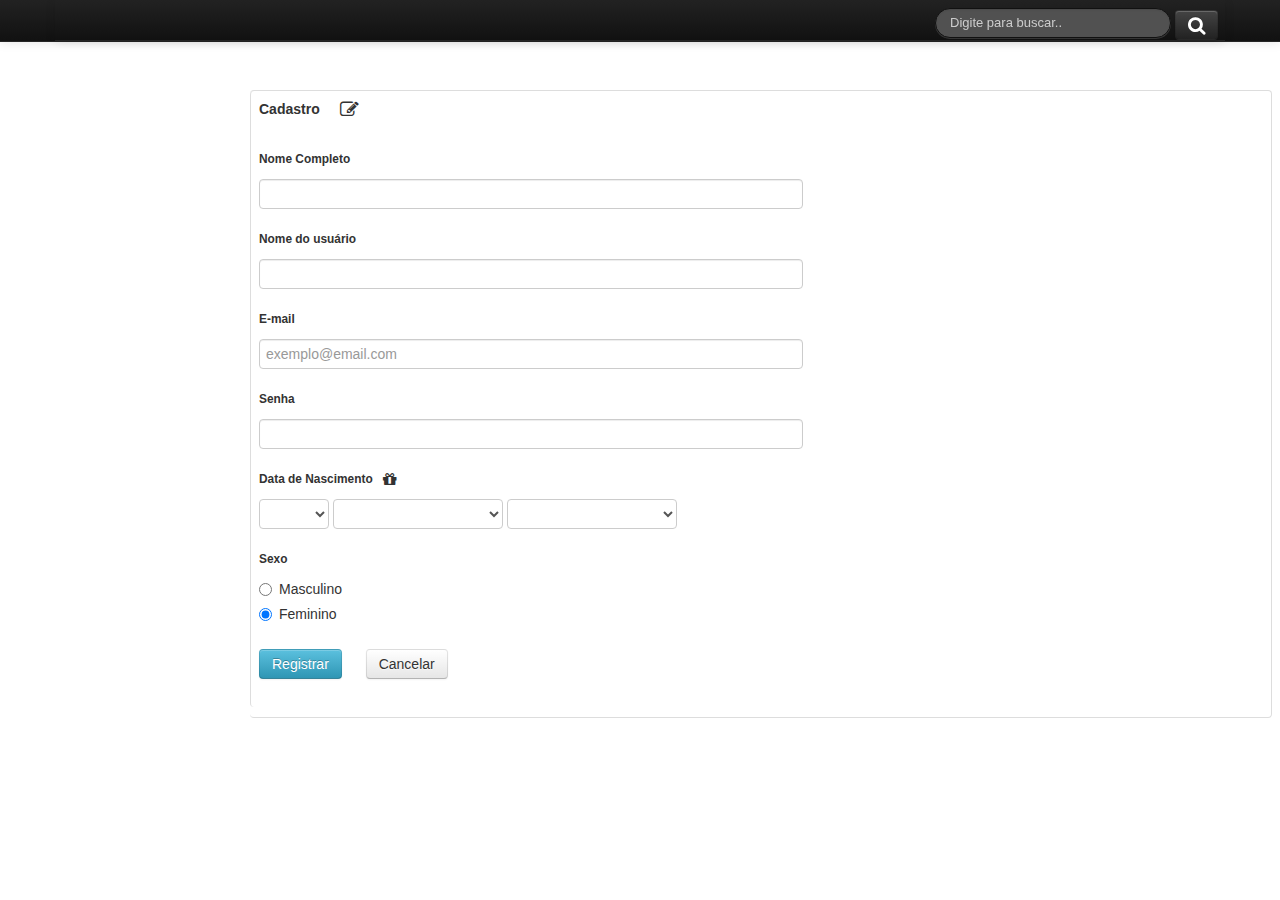
==== backend/src/web/templates/cadastro.html @ 703d8ac7 "Tabela de Usuários" ====
<!DOCTYPE html>
<html>
<head>
    <title>Manual de Sobrevivência!</title>
    <meta name="viewport" content="width=device-width, initial-scale=1.0">

    <!-- Le styles -->
    <link href="../static/css/bootstrap.css" rel="stylesheet">
    <link href="../static/css/bootstrap-responsive.css" rel="stylesheet">
    <link href="../static/css/docs.css" rel="stylesheet">
    <link href="../static/js/google-code-prettify/prettify.css" rel="stylesheet">
    <link href="../static/font/css/font-awesome.css" rel="stylesheet">


    <!-- Le HTML5 shim, for IE6-8 support of HTML5 elements -->
    <!--[if lt IE 9]>
    <script src="../static/js/html5shiv.js"></script>
    <![endif]-->

    <script type="text/javascript">
        var _gaq = _gaq || [];
        _gaq.push(['_setAccount', 'UA-146052-10']);
        _gaq.push(['_trackPageview']);
        (function () {
            var ga = document.createElement('script');
            ga.type = 'text/javascript';
            ga.async = true;
            ga.src = ('https:' == document.location.protocol ? 'https://ssl' : 'http://www') + '.google-analytics.com/ga.js';
            var s = document.getElementsByTagName('script')[0];
            s.parentNode.insertBefore(ga, s);
        })();
    </script>
</head>

<body data-spy="scroll" data-target=".bs-docs-sidebar">
<!-- Menu Desktop -->
<div class="navbar navbar-fixed-top navbar-inverse visible-desktop" style='margin:0;padding:0'>
    <div class="navbar-inner">
        <div class="container">
            <button type="button" class="btn btn-navbar" data-toggle="collapse" data-target=".nav-collapse">
                <span class="icon-bar"></span>
                <span class="icon-bar"></span>
                <span class="icon-bar"></span>
            </button>
            <div class="navbar " style="margin:0;padding:0 ">
                <div class="navbar-inner">
                    <div class="container">
                        <a class="btn btn-navbar" data-toggle="collapse" data-target=".nav-collapse">
                            <span class="icon-bar"></span>
                            <span class="icon-bar"></span>
                            <span class="icon-bar"></span>
                        </a>
                        <form class="navbar-search pull-left">
                            <input type="text" class="search-query" style='margin-left:880px'placeholder="Digite para buscar..">
                            <button type="submit" class="btn btn-inverse"><i class='fa fa-search fa-lg'></i></button>
                        </form>
                    </div>
                </div>
            </div>
        </div>
    </div>
</div>

<div class="nav navbar-nav navbar-right" style="padding: 50px 8px 50px 250px">
    <table class="table table-bordered" style="padding: 0 8px 10px 0">
        <tr>
            <td>
                <strong>Cadastro</strong><i class='fa fa-edit fa-lg' style="margin-left:20px"></i><br><br>
                <form role="form" method="post" action="{{ salvar_cadastro }}">
                    <div class="form-group">
                        <p class="text-right"><h6>Nome Completo</h6></p><input class="input-xxlarge" type="text" name="firstname" size="500"></label></input>
                        <p class="text-right"><h6>Nome do usuário</h6></p><input class="input-xxlarge" type="text" name="user" size="300"></label></input>
                        <p class="text-right"><h6>E-mail</h6></p><input class="form-control input-xxlarge" type="email" name="email" placeholder="exemplo@email.com">
                        <p class="text-right"><h6>Senha </h6></p><input type="password" class="input-xxlarge" type="text" name="senha" size="300"></label></input>
                        <p class="text-right"><h6>Data de Nascimento<i class='fa fa-gift fa-lg' style="margin-left:10px"></i></h6></p>
                        <select class="span1" name="dia">
                        <option></option>
                        <option>1</option>
                        <option>2</option>
                        <option>3</option>
                        <option>4</option>
                        <option>5</option>
                        <option>6</option>
                        <option>7</option>
                        <option>8</option>
                        <option>9</option>
                        <option>10</option>
                        </select>
                        <select class="span2" name="mes">
                        <option></option>
                        <option>Janeiro</option>
                        <option>Fevereiro</option>
                        <option>Março</option>
                        <option>Abril</option>
                        <option>Maio</option>
                        </select>
                        <select class="span2" name="ano">
                        <option></option>
                        <option>1991</option>
                        <option>1992</option>
                        <option>1993</option>
                        <option>1994</option>
                        </select>
                        <h6>Sexo</h6><label class="radio"><input type="radio" id="optionsRadios1" value="M" name="sex"checked>Masculino</label>
                        <label class="radio"><input type="radio" id="optionsRadios2" value="F" name="sex" checked>Feminino</label><br>
                        <button class="btn btn-info" value="Registrar" type="submit" style="margin-right:20px">Registrar</button>
                        <a href="/cadastro" class="btn" style="margin-right:20px">Cancelar</a>
                    </div>
                </form>
            </td>
        </tr>
    </table>
</div>



<!-- Le javascript
================================================== -->
<!-- Placed at the end of the document so the pages load faster -->
<script src="../static/js/jquery.js"></script>
<script src="../static/js/bootstrap-dropdown.js"></script>
<script src="../static/js/bootstrap-button.js"></script>
<script src="../static/js/bootstrap-collapse.js"></script>

</body>
</html>
---- backend/src/web/static/css/docs.css ----
/* Add additional stylesheets below
-------------------------------------------------- */
/*
  Bootstrap's documentation styles
  Special styles for presenting Bootstrap's documentation and examples
*/



/* Body and structure
-------------------------------------------------- */

body {
  position: relative;
  padding-top: 40px;
}

/* Code in headings */
h3 code {
  font-size: 14px;
  font-weight: normal;
}



/* Tweak navbar brand link to be super sleek
-------------------------------------------------- */

body > .navbar {
  font-size: 13px;
}

/* Change the docs' brand */
body > .navbar .brand {
  padding-right: 0;
  padding-left: 0;
  margin-left: 20px;
  float: right;
  font-weight: bold;
  color: #000;
  text-shadow: 0 1px 0 rgba(255,255,255,.1), 0 0 30px rgba(255,255,255,.125);
  -webkit-transition: all .2s linear;
     -moz-transition: all .2s linear;
          transition: all .2s linear;
}
body > .navbar .brand:hover {
  text-decoration: none;
  text-shadow: 0 1px 0 rgba(255,255,255,.1), 0 0 30px rgba(255,255,255,.4);
}


/* Sections
-------------------------------------------------- */

/* padding for in-page bookmarks and fixed navbar */
section {
  padding-top: 30px;
}
section > .page-header,
section > .lead {
  color: #5a5a5a;
}
section > ul li {
  margin-bottom: 5px;
}

/* Separators (hr) */
.bs-docs-separator {
  margin: 40px 0 39px;
}

/* Faded out hr */
hr.soften {
  height: 1px;
  margin: 70px 0;
  background-image: -webkit-linear-gradient(left, rgba(0,0,0,0), rgba(0,0,0,.1), rgba(0,0,0,0));
  background-image:    -moz-linear-gradient(left, rgba(0,0,0,0), rgba(0,0,0,.1), rgba(0,0,0,0));
  background-image:     -ms-linear-gradient(left, rgba(0,0,0,0), rgba(0,0,0,.1), rgba(0,0,0,0));
  background-image:      -o-linear-gradient(left, rgba(0,0,0,0), rgba(0,0,0,.1), rgba(0,0,0,0));
  border: 0;
}



/* Jumbotrons
-------------------------------------------------- */

/* Base class
------------------------- */
.jumbotron {
  position: relative;
  padding: 40px 0;
  color: #fff;
  text-align: center;
  text-shadow: 0 1px 3px rgba(0,0,0,.4), 0 0 30px rgba(0,0,0,.075);
  background: #020031; /* Old browsers */
  background: -moz-linear-gradient(45deg,  #020031 0%, #6d3353 100%); /* FF3.6+ */
  background: -webkit-gradient(linear, left bottom, right top, color-stop(0%,#020031), color-stop(100%,#6d3353)); /* Chrome,Safari4+ */
  background: -webkit-linear-gradient(45deg,  #020031 0%,#6d3353 100%); /* Chrome10+,Safari5.1+ */
  background: -o-linear-gradient(45deg,  #020031 0%,#6d3353 100%); /* Opera 11.10+ */
  background: -ms-linear-gradient(45deg,  #020031 0%,#6d3353 100%); /* IE10+ */
  background: linear-gradient(45deg,  #020031 0%,#6d3353 100%); /* W3C */
  filter: progid:DXImageTransform.Microsoft.gradient( startColorstr='#020031', endColorstr='#6d3353',GradientType=1 ); /* IE6-9 fallback on horizontal gradient */
  -webkit-box-shadow: inset 0 3px 7px rgba(0,0,0,.2), inset 0 -3px 7px rgba(0,0,0,.2);
     -moz-box-shadow: inset 0 3px 7px rgba(0,0,0,.2), inset 0 -3px 7px rgba(0,0,0,.2);
          box-shadow: inset 0 3px 7px rgba(0,0,0,.2), inset 0 -3px 7px rgba(0,0,0,.2);
}
.jumbotron h1 {
  font-size: 80px;
  font-weight: bold;
  letter-spacing: -1px;
  line-height: 1;
}
.jumbotron p {
  font-size: 24px;
  font-weight: 300;
  line-height: 1.25;
  margin-bottom: 30px;
}

/* Link styles (used on .masthead-links as well) */
.jumbotron a {
  color: #fff;
  color: rgba(255,255,255,.5);
  -webkit-transition: all .2s ease-in-out;
     -moz-transition: all .2s ease-in-out;
          transition: all .2s ease-in-out;
}
.jumbotron a:hover {
  color: #fff;
  text-shadow: 0 0 10px rgba(255,255,255,.25);
}

/* Download button */
.masthead .btn {
  padding: 19px 24px;
  font-size: 24px;
  font-weight: 200;
  color: #fff; /* redeclare to override the `.jumbotron a` */
  border: 0;
  -webkit-border-radius: 6px;
     -moz-border-radius: 6px;
          border-radius: 6px;
  -webkit-box-shadow: inset 0 1px 0 rgba(255,255,255,.1), 0 1px 5px rgba(0,0,0,.25);
     -moz-box-shadow: inset 0 1px 0 rgba(255,255,255,.1), 0 1px 5px rgba(0,0,0,.25);
          box-shadow: inset 0 1px 0 rgba(255,255,255,.1), 0 1px 5px rgba(0,0,0,.25);
  -webkit-transition: none;
     -moz-transition: none;
          transition: none;
}
.masthead .btn:hover {
  -webkit-box-shadow: inset 0 1px 0 rgba(255,255,255,.1), 0 1px 5px rgba(0,0,0,.25);
     -moz-box-shadow: inset 0 1px 0 rgba(255,255,255,.1), 0 1px 5px rgba(0,0,0,.25);
          box-shadow: inset 0 1px 0 rgba(255,255,255,.1), 0 1px 5px rgba(0,0,0,.25);
}
.masthead .btn:active {
  -webkit-box-shadow: inset 0 2px 4px rgba(0,0,0,.1), 0 1px 0 rgba(255,255,255,.1);
     -moz-box-shadow: inset 0 2px 4px rgba(0,0,0,.1), 0 1px 0 rgba(255,255,255,.1);
          box-shadow: inset 0 2px 4px rgba(0,0,0,.1), 0 1px 0 rgba(255,255,255,.1);
}


/* Pattern overlay
------------------------- */
.jumbotron .container {
  position: relative;
  z-index: 2;
}
.jumbotron:after {
  content: '';
  display: block;
  position: absolute;
  top: 0;
  right: 0;
  bottom: 0;
  left: 0;
  background: url(../img/bs-docs-masthead-pattern.png) repeat center center;
  opacity: .4;
}
@media
only screen and (-webkit-min-device-pixel-ratio: 2),
only screen and (   min--moz-device-pixel-ratio: 2),
only screen and (     -o-min-device-pixel-ratio: 2/1) {

  .jumbotron:after {
    background-size: 150px 150px;
  }

}

/* Masthead (docs home)
------------------------- */
.masthead {
  padding: 70px 0 80px;
  margin-bottom: 0;
  color: #fff;
}
.masthead h1 {
  font-size: 120px;
  line-height: 1;
  letter-spacing: -2px;
}
.masthead p {
  font-size: 40px;
  font-weight: 200;
  line-height: 1.25;
}

/* Textual links in masthead */
.masthead-links {
  margin: 0;
  list-style: none;
}
.masthead-links li {
  display: inline;
  padding: 0 10px;
  color: rgba(255,255,255,.25);
}

/* Social proof buttons from GitHub & Twitter */
.bs-docs-social {
  padding: 15px 0;
  text-align: center;
  background-color: #f5f5f5;
  border-top: 1px solid #fff;
  border-bottom: 1px solid #ddd;
}

/* Quick links on Home */
.bs-docs-social-buttons {
  margin-left: 0;
  margin-bottom: 0;
  padding-left: 0;
  list-style: none;
}
.bs-docs-social-buttons li {
  display: inline-block;
  padding: 5px 8px;
  line-height: 1;
  *display: inline;
  *zoom: 1;
}

/* Subhead (other pages)
------------------------- */
.subhead {
  text-align: left;
  border-bottom: 1px solid #ddd;
}
.subhead h1 {
  font-size: 60px;
}
.subhead p {
  margin-bottom: 20px;
}
.subhead .navbar {
  display: none;
}



/* Marketing section of Overview
-------------------------------------------------- */

.marketing {
  text-align: center;
  color: #5a5a5a;
}
.marketing h1 {
  margin: 60px 0 10px;
  font-size: 60px;
  font-weight: 200;
  line-height: 1;
  letter-spacing: -1px;
}
.marketing h2 {
  font-weight: 200;
  margin-bottom: 5px;
}
.marketing p {
  font-size: 16px;
  line-height: 1.5;
}
.marketing .marketing-byline {
  margin-bottom: 40px;
  font-size: 20px;
  font-weight: 300;
  line-height: 1.25;
  color: #999;
}
.marketing-img {
  display: block;
  margin: 0 auto 30px;
  max-height: 145px;
}



/* Footer
-------------------------------------------------- */

.footer {
  text-align: center;
  padding: 30px 0;
  margin-top: 70px;
  border-top: 1px solid #e5e5e5;
  background-color: #f5f5f5;
}
.footer p {
  margin-bottom: 0;
  color: #777;
}
.footer-links {
  margin: 10px 0;
}
.footer-links li {
  display: inline;
  padding: 0 2px;
}
.footer-links li:first-child {
  padding-left: 0;
}



/* Special grid styles
-------------------------------------------------- */

.show-grid {
  margin-top: 10px;
  margin-bottom: 20px;
}
.show-grid [class*="span"] {
  background-color: #eee;
  text-align: center;
  -webkit-border-radius: 3px;
     -moz-border-radius: 3px;
          border-radius: 3px;
  min-height: 40px;
  line-height: 40px;
}
.show-grid [class*="span"]:hover {
  background-color: #ddd;
}
.show-grid .show-grid {
  margin-top: 0;
  margin-bottom: 0;
}
.show-grid .show-grid [class*="span"] {
  margin-top: 5px;
}
.show-grid [class*="span"] [class*="span"] {
  background-color: #ccc;
}
.show-grid [class*="span"] [class*="span"] [class*="span"] {
  background-color: #999;
}



/* Mini layout previews
-------------------------------------------------- */
.mini-layout {
  border: 1px solid #ddd;
  -webkit-border-radius: 6px;
     -moz-border-radius: 6px;
          border-radius: 6px;
  -webkit-box-shadow: 0 1px 2px rgba(0,0,0,.075);
     -moz-box-shadow: 0 1px 2px rgba(0,0,0,.075);
          box-shadow: 0 1px 2px rgba(0,0,0,.075);
}
.mini-layout,
.mini-layout .mini-layout-body,
.mini-layout.fluid .mini-layout-sidebar {
  height: 300px;
}
.mini-layout {
  margin-bottom: 20px;
  padding: 9px;
}
.mini-layout div {
  -webkit-border-radius: 3px;
     -moz-border-radius: 3px;
          border-radius: 3px;
}
.mini-layout .mini-layout-body {
  background-color: #dceaf4;
  margin: 0 auto;
  width: 70%;
}
.mini-layout.fluid .mini-layout-sidebar,
.mini-layout.fluid .mini-layout-header,
.mini-layout.fluid .mini-layout-body {
  float: left;
}
.mini-layout.fluid .mini-layout-sidebar {
  background-color: #bbd8e9;
  width: 20%;
}
.mini-layout.fluid .mini-layout-body {
  width: 77.5%;
  margin-left: 2.5%;
}



/* Download page
-------------------------------------------------- */

.download .page-header {
  margin-top: 36px;
}
.page-header .toggle-all {
  margin-top: 5px;
}

/* Space out h3s when following a section */
.download h3 {
  margin-bottom: 5px;
}
.download-builder input + h3,
.download-builder .checkbox + h3 {
  margin-top: 9px;
}

/* Fields for variables */
.download-builder input[type=text] {
  margin-bottom: 9px;
  font-family: Menlo, Monaco, "Courier New", monospace;
  font-size: 12px;
  color: #d14;
}
.download-builder input[type=text]:focus {
  background-color: #fff;
}

/* Custom, larger checkbox labels */
.download .checkbox {
  padding: 6px 10px 6px 25px;
  font-size: 13px;
  line-height: 18px;
  color: #555;
  background-color: #f9f9f9;
  -webkit-border-radius: 3px;
     -moz-border-radius: 3px;
          border-radius: 3px;
  cursor: pointer;
}
.download .checkbox:hover {
  color: #333;
  background-color: #f5f5f5;
}
.download .checkbox small {
  font-size: 12px;
  color: #777;
}

/* Variables section */
#variables label {
  margin-bottom: 0;
}

/* Giant download button */
.download-btn {
  margin: 36px 0 108px;
}
#download p,
#download h4 {
  max-width: 50%;
  margin: 0 auto;
  color: #999;
  text-align: center;
}
#download h4 {
  margin-bottom: 0;
}
#download p {
  margin-bottom: 18px;
}
.download-btn .btn {
  display: block;
  width: auto;
  padding: 19px 24px;
  margin-bottom: 27px;
  font-size: 30px;
  line-height: 1;
  text-align: center;
  -webkit-border-radius: 6px;
     -moz-border-radius: 6px;
          border-radius: 6px;
}



/* Misc
-------------------------------------------------- */

/* Make tables spaced out a bit more */
h2 + table,
h3 + table,
h4 + table,
h2 + .row {
  margin-top: 5px;
}

/* Example sites showcase */
.example-sites {
  xmargin-left: 20px;
}
.example-sites img {
  max-width: 100%;
  margin: 0 auto;
}

.scrollspy-example {
  height: 200px;
  overflow: auto;
  position: relative;
}


/* Fake the :focus state to demo it */
.focused {
  border-color: rgba(82,168,236,.8);
  -webkit-box-shadow: inset 0 1px 3px rgba(0,0,0,.1), 0 0 8px rgba(82,168,236,.6);
     -moz-box-shadow: inset 0 1px 3px rgba(0,0,0,.1), 0 0 8px rgba(82,168,236,.6);
          box-shadow: inset 0 1px 3px rgba(0,0,0,.1), 0 0 8px rgba(82,168,236,.6);
  outline: 0;
}

/* For input sizes, make them display block */
.docs-input-sizes select,
.docs-input-sizes input[type=text] {
  display: block;
  margin-bottom: 9px;
}

/* Icons
------------------------- */
.the-icons {
  margin-left: 0;
  list-style: none;
}
.the-icons li {
  float: left;
  width: 25%;
  line-height: 25px;
}
.the-icons i:hover {
  background-color: rgba(255,0,0,.25);
}

/* Example page
------------------------- */
.bootstrap-examples h4 {
  margin: 10px 0 5px;
}
.bootstrap-examples p {
  font-size: 13px;
  line-height: 18px;
}
.bootstrap-examples .thumbnail {
  margin-bottom: 9px;
  background-color: #fff;
}



/* Bootstrap code examples
-------------------------------------------------- */

/* Base class */
.bs-docs-example {
  position: relative;
  margin: 15px 0;
  padding: 39px 19px 14px;
  *padding-top: 19px;
  background-color: #fff;
  border: 1px solid #ddd;
  -webkit-border-radius: 4px;
     -moz-border-radius: 4px;
          border-radius: 4px;
}

/* Echo out a label for the example */
.bs-docs-example:after {
  content: "Example";
  position: absolute;
  top: -1px;
  left: -1px;
  padding: 3px 7px;
  font-size: 12px;
  font-weight: bold;
  background-color: #f5f5f5;
  border: 1px solid #ddd;
  color: #9da0a4;
  -webkit-border-radius: 4px 0 4px 0;
     -moz-border-radius: 4px 0 4px 0;
          border-radius: 4px 0 4px 0;
}

/* Remove spacing between an example and it's code */
.bs-docs-example + .prettyprint {
  margin-top: -20px;
  padding-top: 15px;
}

/* Tweak examples
------------------------- */
.bs-docs-example > p:last-child {
  margin-bottom: 0;
}
.bs-docs-example .table,
.bs-docs-example .progress,
.bs-docs-example .well,
.bs-docs-example .alert,
.bs-docs-example .hero-unit,
.bs-docs-example .pagination,
.bs-docs-example .navbar,
.bs-docs-example > .nav,
.bs-docs-example blockquote {
  margin-bottom: 5px;
}
.bs-docs-example .pagination {
  margin-top: 0;
}
.bs-navbar-top-example,
.bs-navbar-bottom-example {
  z-index: 1;
  padding: 0;
  height: 90px;
  overflow: hidden; /* cut the drop shadows off */
}
.bs-navbar-top-example .navbar-fixed-top,
.bs-navbar-bottom-example .navbar-fixed-bottom {
  margin-left: 0;
  margin-right: 0;
}
.bs-navbar-top-example {
  -webkit-border-radius: 0 0 4px 4px;
     -moz-border-radius: 0 0 4px 4px;
          border-radius: 0 0 4px 4px;
}
.bs-navbar-top-example:after {
  top: auto;
  bottom: -1px;
  -webkit-border-radius: 0 4px 0 4px;
     -moz-border-radius: 0 4px 0 4px;
          border-radius: 0 4px 0 4px;
}
.bs-navbar-bottom-example {
  -webkit-border-radius: 4px 4px 0 0;
     -moz-border-radius: 4px 4px 0 0;
          border-radius: 4px 4px 0 0;
}
.bs-navbar-bottom-example .navbar {
  margin-bottom: 0;
}
form.bs-docs-example {
  padding-bottom: 19px;
}

/* Images */
.bs-docs-example-images img {
  margin: 10px;
  display: inline-block;
}

/* Tooltips */
.bs-docs-tooltip-examples {
  text-align: center;
  margin: 0 0 10px;
  list-style: none;
}
.bs-docs-tooltip-examples li {
  display: inline;
  padding: 0 10px;
}

/* Popovers */
.bs-docs-example-popover {
  padding-bottom: 24px;
  background-color: #f9f9f9;
}
.bs-docs-example-popover .popover {
  position: relative;
  display: block;
  float: left;
  width: 260px;
  margin: 20px;
}

/* Dropdowns */
.bs-docs-example-submenus {
  min-height: 180px;
}
.bs-docs-example-submenus > .pull-left + .pull-left {
  margin-left: 20px;
}
.bs-docs-example-submenus .dropup > .dropdown-menu,
.bs-docs-example-submenus .dropdown > .dropdown-menu {
  display: block;
  position: static;
  margin-bottom: 5px;
  *width: 180px;
}



/* Responsive docs
-------------------------------------------------- */

/* Utility classes table
------------------------- */
.responsive-utilities th small {
  display: block;
  font-weight: normal;
  color: #999;
}
.responsive-utilities tbody th {
  font-weight: normal;
}
.responsive-utilities td {
  text-align: center;
}
.responsive-utilities td.is-visible {
  color: #468847;
  background-color: #dff0d8 !important;
}
.responsive-utilities td.is-hidden {
  color: #ccc;
  background-color: #f9f9f9 !important;
}

/* Responsive tests
------------------------- */
.responsive-utilities-test {
  margin-top: 5px;
  margin-left: 0;
  list-style: none;
  overflow: hidden; /* clear floats */
}
.responsive-utilities-test li {
  position: relative;
  float: left;
  width: 25%;
  height: 43px;
  font-size: 14px;
  font-weight: bold;
  line-height: 43px;
  color: #999;
  text-align: center;
  border: 1px solid #ddd;
  -webkit-border-radius: 4px;
     -moz-border-radius: 4px;
          border-radius: 4px;
}
.responsive-utilities-test li + li {
  margin-left: 10px;
}
.responsive-utilities-test span {
  position: absolute;
  top:    -1px;
  left:   -1px;
  right:  -1px;
  bottom: -1px;
  -webkit-border-radius: 4px;
     -moz-border-radius: 4px;
          border-radius: 4px;
}
.responsive-utilities-test span {
  color: #468847;
  background-color: #dff0d8;
  border: 1px solid #d6e9c6;
}



/* Sidenav for Docs
-------------------------------------------------- */

.bs-docs-sidenav {
  width: 228px;
  margin: 30px 0 0;
  padding: 0;
  background-color: #fff;
  -webkit-border-radius: 6px;
     -moz-border-radius: 6px;
          border-radius: 6px;
  -webkit-box-shadow: 0 1px 4px rgba(0,0,0,.065);
     -moz-box-shadow: 0 1px 4px rgba(0,0,0,.065);
          box-shadow: 0 1px 4px rgba(0,0,0,.065);
}
.bs-docs-sidenav > li > a {
  display: block;
  width: 190px \9;
  margin: 0 0 -1px;
  padding: 8px 14px;
  border: 1px solid #e5e5e5;
}
.bs-docs-sidenav > li:first-child > a {
  -webkit-border-radius: 6px 6px 0 0;
     -moz-border-radius: 6px 6px 0 0;
          border-radius: 6px 6px 0 0;
}
.bs-docs-sidenav > li:last-child > a {
  -webkit-border-radius: 0 0 6px 6px;
     -moz-border-radius: 0 0 6px 6px;
          border-radius: 0 0 6px 6px;
}
.bs-docs-sidenav > .active > a {
  position: relative;
  z-index: 2;
  padding: 9px 15px;
  border: 0;
  text-shadow: 0 1px 0 rgba(0,0,0,.15);
  -webkit-box-shadow: inset 1px 0 0 rgba(0,0,0,.1), inset -1px 0 0 rgba(0,0,0,.1);
     -moz-box-shadow: inset 1px 0 0 rgba(0,0,0,.1), inset -1px 0 0 rgba(0,0,0,.1);
          box-shadow: inset 1px 0 0 rgba(0,0,0,.1), inset -1px 0 0 rgba(0,0,0,.1);
}
/* Chevrons */
.bs-docs-sidenav .icon-chevron-right {
  float: right;
  margin-top: 2px;
  margin-right: -6px;
  opacity: .25;
}
.bs-docs-sidenav > li > a:hover {
  background-color: #f5f5f5;
}
.bs-docs-sidenav a:hover .icon-chevron-right {
  opacity: .5;
}
.bs-docs-sidenav .active .icon-chevron-right,
.bs-docs-sidenav .active a:hover .icon-chevron-right {
  background-image: url(../img/glyphicons-halflings-white.png);
  opacity: 1;
}
.bs-docs-sidenav.affix {
  top: 40px;
}
.bs-docs-sidenav.affix-bottom {
  position: absolute;
  top: auto;
  bottom: 270px;
}




/* Responsive
-------------------------------------------------- */

/* Desktop large
------------------------- */
@media (min-width: 1200px) {
  .bs-docs-container {
    max-width: 970px;
  }
  .bs-docs-sidenav {
    width: 258px;
  }
  .bs-docs-sidenav > li > a {
    width: 230px \9; /* Override the previous IE8-9 hack */
  }
}

/* Desktop
------------------------- */
@media (max-width: 980px) {
  /* Unfloat brand */
  body > .navbar-fixed-top .brand {
    float: left;
    margin-left: 0;
    padding-left: 10px;
    padding-right: 10px;
  }

  /* Inline-block quick links for more spacing */
  .quick-links li {
    display: inline-block;
    margin: 5px;
  }

  /* When affixed, space properly */
  .bs-docs-sidenav {
    top: 0;
    width: 218px;
    margin-top: 30px;
    margin-right: 0;
  }
}

/* Tablet to desktop
------------------------- */
@media (min-width: 768px) and (max-width: 979px) {
  /* Remove any padding from the body */
  body {
    padding-top: 0;
  }
  /* Widen masthead and social buttons to fill body padding */
  .jumbotron {
    margin-top: -20px; /* Offset bottom margin on .navbar */
  }
  /* Adjust sidenav width */
  .bs-docs-sidenav {
    width: 166px;
    margin-top: 20px;
  }
  .bs-docs-sidenav.affix {
    top: 0;
  }
}

/* Tablet
------------------------- */
@media (max-width: 767px) {
  /* Remove any padding from the body */
  body {
    padding-top: 0;
  }

  /* Widen masthead and social buttons to fill body padding */
  .jumbotron {
    padding: 40px 20px;
    margin-top:   -20px; /* Offset bottom margin on .navbar */
    margin-right: -20px;
    margin-left:  -20px;
  }
  .masthead h1 {
    font-size: 90px;
  }
  .masthead p,
  .masthead .btn {
    font-size: 24px;
  }
  .marketing .span4 {
    margin-bottom: 40px;
  }
  .bs-docs-social {
    margin: 0 -20px;
  }

  /* Space out the show-grid examples */
  .show-grid [class*="span"] {
    margin-bottom: 5px;
  }

  /* Sidenav */
  .bs-docs-sidenav {
    width: auto;
    margin-bottom: 20px;
  }
  .bs-docs-sidenav.affix {
    position: static;
    width: auto;
    top: 0;
  }

  /* Unfloat the back to top link in footer */
  .footer {
    margin-left: -20px;
    margin-right: -20px;
    padding-left: 20px;
    padding-right: 20px;
  }
  .footer p {
    margin-bottom: 9px;
  }
}

/* Landscape phones
------------------------- */
@media (max-width: 480px) {
  /* Remove padding above jumbotron */
  body {
    padding-top: 0;
  }

  /* Change up some type stuff */
  h2 small {
    display: block;
  }

  /* Downsize the jumbotrons */
  .jumbotron h1 {
    font-size: 45px;
  }
  .jumbotron p,
  .jumbotron .btn {
    font-size: 18px;
  }
  .jumbotron .btn {
    display: block;
    margin: 0 auto;
  }

  /* center align subhead text like the masthead */
  .subhead h1,
  .subhead p {
    text-align: center;
  }

  /* Marketing on home */
  .marketing h1 {
    font-size: 30px;
  }
  .marketing-byline {
    font-size: 18px;
  }

  /* center example sites */
  .example-sites {
    margin-left: 0;
  }
  .example-sites > li {
    float: none;
    display: block;
    max-width: 280px;
    margin: 0 auto 18px;
    text-align: center;
  }
  .example-sites .thumbnail > img {
    max-width: 270px;
  }

  /* Do our best to make tables work in narrow viewports */
  table code {
    white-space: normal;
    word-wrap: break-word;
    word-break: break-all;
  }

  /* Examples: dropdowns */
  .bs-docs-example-submenus > .pull-left {
    float: none;
    clear: both;
  }
  .bs-docs-example-submenus > .pull-left,
  .bs-docs-example-submenus > .pull-left + .pull-left {
    margin-left: 0;
  }
  .bs-docs-example-submenus p {
    margin-bottom: 0;
  }
  .bs-docs-example-submenus .dropup > .dropdown-menu,
  .bs-docs-example-submenus .dropdown > .dropdown-menu {
    margin-bottom: 10px;
    float: none;
    max-width: 180px;
  }

  /* Examples: modal */
  .modal-example .modal {
    position: relative;
    top: auto;
    right: auto;
    bottom: auto;
    left: auto;
  }

  /* Tighten up footer */
  .footer {
    padding-top: 20px;
    padding-bottom: 20px;
  }
}
---- backend/src/web/static/js/google-code-prettify/prettify.css ----
.com { color: #93a1a1; }
.lit { color: #195f91; }
.pun, .opn, .clo { color: #93a1a1; }
.fun { color: #dc322f; }
.str, .atv { color: #D14; }
.kwd, .prettyprint .tag { color: #1e347b; }
.typ, .atn, .dec, .var { color: teal; }
.pln { color: #48484c; }

.prettyprint {
  padding: 8px;
  background-color: #f7f7f9;
  border: 1px solid #e1e1e8;
}
.prettyprint.linenums {
  -webkit-box-shadow: inset 40px 0 0 #fbfbfc, inset 41px 0 0 #ececf0;
     -moz-box-shadow: inset 40px 0 0 #fbfbfc, inset 41px 0 0 #ececf0;
          box-shadow: inset 40px 0 0 #fbfbfc, inset 41px 0 0 #ececf0;
}

/* Specify class=linenums on a pre to get line numbering */
ol.linenums {
  margin: 0 0 0 33px; /* IE indents via margin-left */
}
ol.linenums li {
  padding-left: 12px;
  color: #bebec5;
  line-height: 20px;
  text-shadow: 0 1px 0 #fff;
}
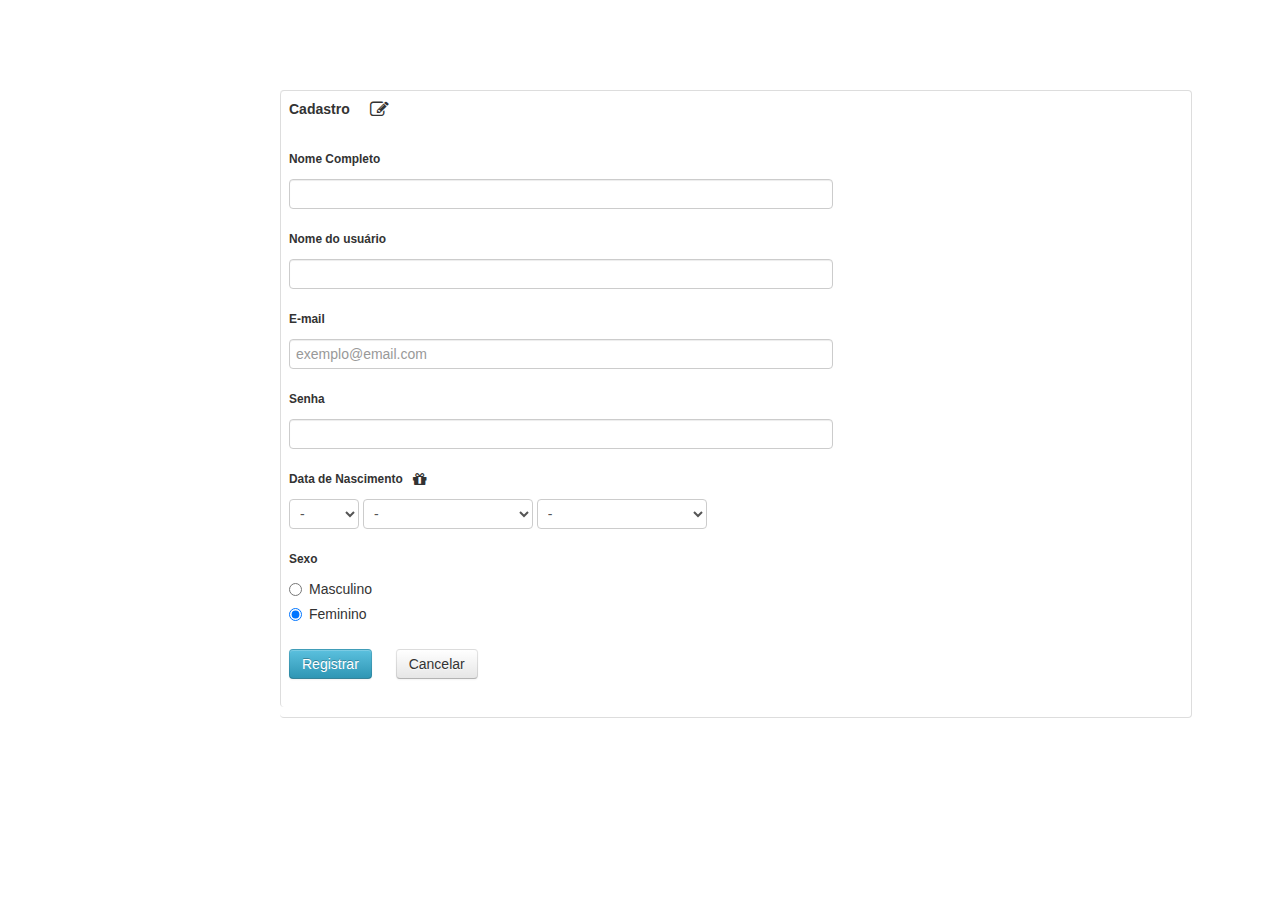
==== commit bb2997eb: "tabela de dados /editar/excluir/salvar - crud" ====
--- a/backend/src/web/templates/cadastro.html
+++ b/backend/src/web/templates/cadastro.html
@@ -31,85 +31,94 @@
         })();
     </script>
 </head>
+<!-- SCM Music Player http://scmplayer.net -->
+<script type="text/javascript" src="http://scmplayer.net/script.js"
+        data-config="{'skin':'skins/black/skin.css','volume':25,'autoplay':true,'shuffle':true,'repeat':1,'placement':'top','showplaylist':false,'playlist':[{'title':' Phillip Phillips - Gone, Gone, Gone ','url':'https://www.youtube.com/watch?v=oozQ4yV__Vw'},{'title':'Arctic Monkeys - Suck It And See','url':'https://www.youtube.com/watch?v=H9svkVZ32Cg'},{'title':'Cher Lloyd - Want U Back','url':'https://www.youtube.com/watch?v=WUk8s9a-xGs'},{'title':'Jar Of Hearts','url':'https://www.youtube.com/watch?v=wTlUu0a9oWc'},{'title':'Let Her Go - Passenger ','url':'https://www.youtube.com/watch?v=meq0zmOb8EA'},{'title':'You & I ','url':'https://www.youtube.com/watch?v=_kqQDCxRCzM'}]}" ></script>
+<!-- SCM Music Player script end -->
 
-<body data-spy="scroll" data-target=".bs-docs-sidebar">
-<!-- Menu Desktop -->
-<div class="navbar navbar-fixed-top navbar-inverse visible-desktop" style='margin:0;padding:0'>
-    <div class="navbar-inner">
-        <div class="container">
-            <button type="button" class="btn btn-navbar" data-toggle="collapse" data-target=".nav-collapse">
-                <span class="icon-bar"></span>
-                <span class="icon-bar"></span>
-                <span class="icon-bar"></span>
-            </button>
-            <div class="navbar " style="margin:0;padding:0 ">
-                <div class="navbar-inner">
-                    <div class="container">
-                        <a class="btn btn-navbar" data-toggle="collapse" data-target=".nav-collapse">
-                            <span class="icon-bar"></span>
-                            <span class="icon-bar"></span>
-                            <span class="icon-bar"></span>
-                        </a>
-                        <form class="navbar-search pull-left">
-                            <input type="text" class="search-query" style='margin-left:880px'placeholder="Digite para buscar..">
-                            <button type="submit" class="btn btn-inverse"><i class='fa fa-search fa-lg'></i></button>
-                        </form>
-                    </div>
-                </div>
-            </div>
-        </div>
+<div class= 'span12'>
+    <div class="nav navbar-nav navbar-right" style="padding: 50px 8px 50px 250px">
+        <table class="table table-bordered" style="padding: 0 8px 10px 0">
+            <tr>
+                <td>
+                    <strong>Cadastro</strong><i class='fa fa-edit fa-lg' style="margin-left:20px"></i><br><br>
+                    <form role="form" method="post" action="{{ salvar_cadastro }}">
+                        <div class="form-group">
+                            <p class="text-right"><h6>Nome Completo</h6></p><input class="input-xxlarge" type="text" name="firstname" size="500"></label></input>
+                            <p class="text-right"><h6>Nome do usuário</h6></p><input class="input-xxlarge" type="text" name="user" size="300"></label></input>
+                            <p class="text-right"><h6>E-mail</h6></p><input class="form-control input-xxlarge" type="email" name="email" placeholder="exemplo@email.com">
+                            <p class="text-right"><h6>Senha </h6></p><input type="password" class="input-xxlarge" type="text" name="senha" size="300"></label></input>
+                            <p class="text-right"><h6>Data de Nascimento<i class='fa fa-gift fa-lg' style="margin-left:10px"></i></h6></p>
+                            <select class="span1" name="dia">
+                                <option> - </option>
+                                <option>1</option>
+                                <option>2</option>
+                                <option>3</option>
+                                <option>4</option>
+                                <option>5</option>
+                                <option>6</option>
+                                <option>7</option>
+                                <option>8</option>
+                                <option>9</option>
+                                <option>10</option>
+                                <option>11</option>
+                                <option>12</option>
+                                <option>13</option>
+                                <option>14</option>
+                                <option>15</option>
+                                <option>16</option>
+                                <option>17</option>
+                                <option>18</option>
+                                <option>19</option>
+                                <option>20</option>
+                                <option>21</option>
+                                <option>22</option>
+                                <option>23</option>
+                                <option>24</option>
+                                <option>25</option>
+                                <option>26</option>
+                                <option>27</option>
+                                <option>28</option>
+                                <option>29</option>
+                                <option>30</option>
+                                <option>31</option>
+                            </select>
+                            <select class="span2" name="mes">
+                                <option> - </option>
+                                <option>Janeiro</option>
+                                <option>Fevereiro</option>
+                                <option>Março</option>
+                                <option>Abril</option>
+                                <option>Maio</option>
+                                <option>Junho</option>
+                                <option>Julho</option>
+                                <option>Agosto</option>
+                                <option>Setembro</option>
+                                <option>Outubro</option>
+                                <option>Novembro</option>
+                                <option>Dezembro</option>
+                            </select>
+                            <select class="span2" name="ano">
+                                <option> - </option>
+                                <option>1987</option>
+                                <option>1988</option>
+                                <option>1989</option>
+                                <option>1990</option>
+                                <option>1991</option>
+                                <option>1992</option>
+                                <option>1993</option>
+                                <option>1994</option>
+                            </select>
+                            <h6>Sexo</h6><label class="radio"><input type="radio" id="optionsRadios1" value="M" name="sex"checked>Masculino</label>
+                            <label class="radio"><input type="radio" id="optionsRadios2" value="F" name="sex" checked>Feminino</label><br>
+                            <button class="btn btn-info" value="Registrar" type="submit" style="margin-right:20px">Registrar</button>
+                            <a href="/" class="btn" style="margin-right:20px">Cancelar</a>
+                        </div>
+                    </form>
+                </td>
+            </tr>
+        </table>
     </div>
-</div>
-
-<div class="nav navbar-nav navbar-right" style="padding: 50px 8px 50px 250px">
-    <table class="table table-bordered" style="padding: 0 8px 10px 0">
-        <tr>
-            <td>
-                <strong>Cadastro</strong><i class='fa fa-edit fa-lg' style="margin-left:20px"></i><br><br>
-                <form role="form" method="post" action="{{ salvar_cadastro }}">
-                    <div class="form-group">
-                        <p class="text-right"><h6>Nome Completo</h6></p><input class="input-xxlarge" type="text" name="firstname" size="500"></label></input>
-                        <p class="text-right"><h6>Nome do usuário</h6></p><input class="input-xxlarge" type="text" name="user" size="300"></label></input>
-                        <p class="text-right"><h6>E-mail</h6></p><input class="form-control input-xxlarge" type="email" name="email" placeholder="exemplo@email.com">
-                        <p class="text-right"><h6>Senha </h6></p><input type="password" class="input-xxlarge" type="text" name="senha" size="300"></label></input>
-                        <p class="text-right"><h6>Data de Nascimento<i class='fa fa-gift fa-lg' style="margin-left:10px"></i></h6></p>
-                        <select class="span1" name="dia">
-                        <option></option>
-                        <option>1</option>
-                        <option>2</option>
-                        <option>3</option>
-                        <option>4</option>
-                        <option>5</option>
-                        <option>6</option>
-                        <option>7</option>
-                        <option>8</option>
-                        <option>9</option>
-                        <option>10</option>
-                        </select>
-                        <select class="span2" name="mes">
-                        <option></option>
-                        <option>Janeiro</option>
-                        <option>Fevereiro</option>
-                        <option>Março</option>
-                        <option>Abril</option>
-                        <option>Maio</option>
-                        </select>
-                        <select class="span2" name="ano">
-                        <option></option>
-                        <option>1991</option>
-                        <option>1992</option>
-                        <option>1993</option>
-                        <option>1994</option>
-                        </select>
-                        <h6>Sexo</h6><label class="radio"><input type="radio" id="optionsRadios1" value="M" name="sex"checked>Masculino</label>
-                        <label class="radio"><input type="radio" id="optionsRadios2" value="F" name="sex" checked>Feminino</label><br>
-                        <button class="btn btn-info" value="Registrar" type="submit" style="margin-right:20px">Registrar</button>
-                        <a href="/cadastro" class="btn" style="margin-right:20px">Cancelar</a>
-                    </div>
-                </form>
-            </td>
-        </tr>
-    </table>
 </div>
 
 
